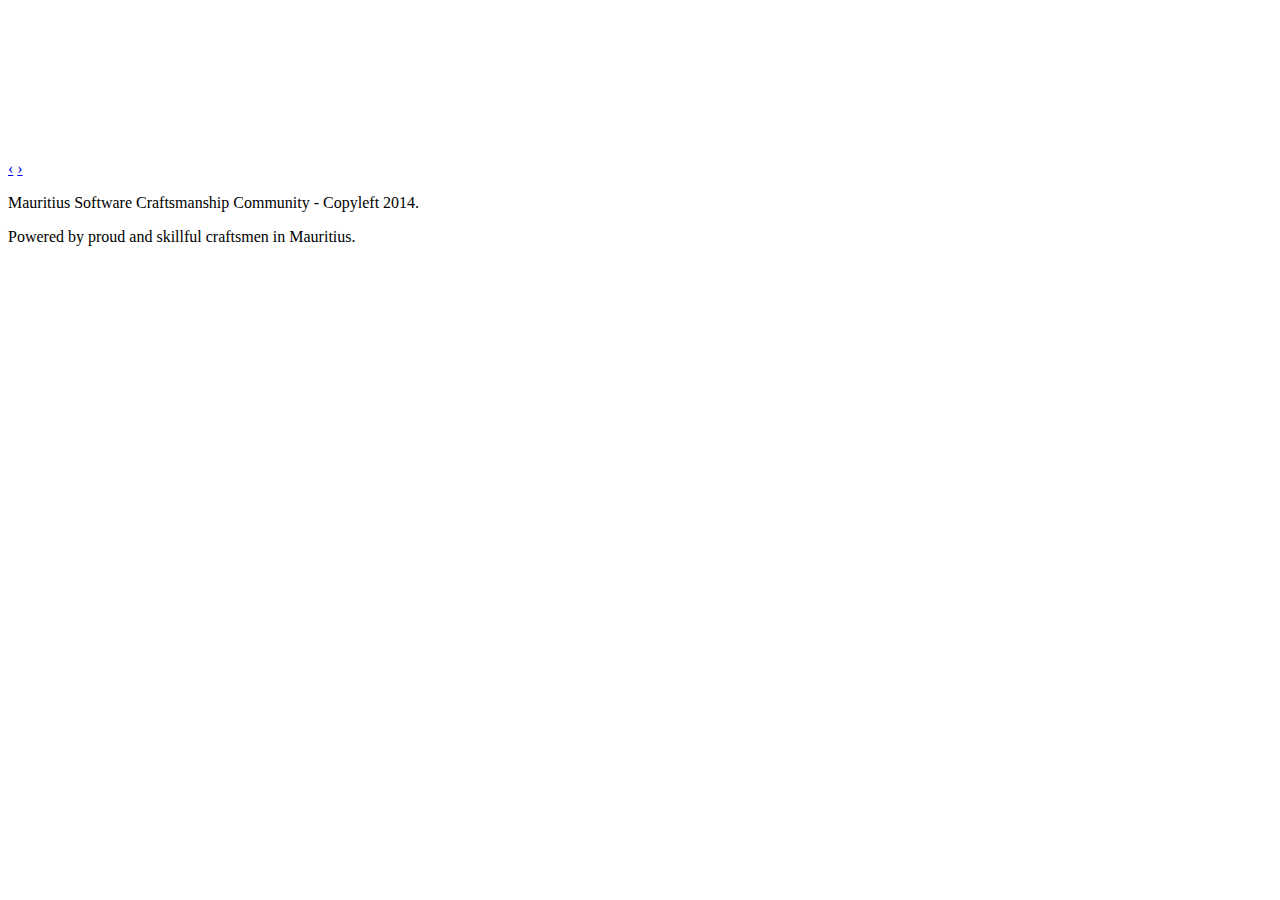
==== index.html @ ded18ec4 "Added Pinned Site for Windows" ====
﻿<!doctype html>
<!-- paulirish.com/2008/conditional-stylesheets-vs-css-hacks-answer-neither/ -->
<!--[if lt IE 7]> <html class="no-js lt-ie9 lt-ie8 lt-ie7" lang="en"> <![endif]-->
<!--[if IE 7]>    <html class="no-js lt-ie9 lt-ie8" lang="en"> <![endif]-->
<!--[if IE 8]>    <html class="no-js lt-ie9" lang="en"> <![endif]-->
<!-- Consider adding a manifest.appcache: h5bp.com/d/Offline -->
<!--[if gt IE 8]><!--> <html class="no-js" lang="en"> <!--<![endif]-->
<head>
  <link rel="dns-prefetch" href="//ajax.googleapis.com">

  <title>Global Azure Bootcamp 2015 - Mauritius</title>
  <meta name="description" content="Global Azure Bootcamp 2015 is a full-day event going to take place on the 25th of April 2015. The Mauritius Software Craftsmanship Community (MSCC) is going to organise the local chapter in this event in corporation with Microsoft Indian Ocean Islands and French Pacific and other companies in the IT sector of Mauritius.">

  <!-- Mobile viewport optimized: h5bp.com/viewport -->
  <meta name="viewport" content="width=device-width, initial-scale=1.0">

  <!-- Place favicon.ico and apple-touch-icon.png in the root directory: mathiasbynens.be/notes/touch-icons -->
	<link rel="shortcut icon" href="favicon.ico" type="image/x-icon" />
	<!-- Apple Touch Icons -->
	<link rel="apple-touch-icon" href="apple-touch-icon.png" />
	<link rel="apple-touch-icon" sizes="57x57" href="apple-touch-icon-57x57.png" />
	<link rel="apple-touch-icon" sizes="72x72" href="apple-touch-icon-72x72.png" />
	<link rel="apple-touch-icon" sizes="114x114" href="apple-touch-icon-114x114.png" />
	<link rel="apple-touch-icon" sizes="144x144" href="apple-touch-icon-144x144.png" />
	<link rel="apple-touch-icon" sizes="60x60" href="apple-touch-icon-60x60.png" />
	<link rel="apple-touch-icon" sizes="120x120" href="apple-touch-icon-120x120.png" />
	<link rel="apple-touch-icon" sizes="76x76" href="apple-touch-icon-76x76.png" />
	<link rel="apple-touch-icon" sizes="152x152" href="apple-touch-icon-152x152.png" />
	<!-- Windows 8 Tile Icons -->
	<meta name="msapplication-square70x70logo" content="smalltile.png" />
	<meta name="msapplication-square150x150logo" content="mediumtile.png" />
	<meta name="msapplication-wide310x150logo" content="widetile.png" />
	<meta name="msapplication-square310x310logo" content="largetile.png" />

    <!-- Pinned Site -->
    <meta name="application-name" content="Global Azure Bootcamp 2015 - Mauritius">
    <meta name="msapplication-tooltip" content="The Mauritius Software Craftsmanship Community (MSCC) is going to organise the local chapter of Global Azure Bootcamp 2015.">
    <meta name="msapplication-starturl" content="http://gwabmauritius.azurewebsites.net/?pinned=true">

  <link rel="stylesheet" href="css/normalize.min.css">
  <link rel="stylesheet" href="css/bootstrap.min.css">
  <link rel="stylesheet" href="css/style.css">

  <!-- More ideas for your <head> here: h5bp.com/d/head-Tips -->

  <!-- All JavaScript at the bottom, except this Modernizr build.
       Modernizr enables HTML5 elements & feature detects for optimal performance.
       Create your own custom Modernizr build: www.modernizr.com/download/ -->
  <script src="js/libs/modernizr-2.6.2-respond-1.1.0.min.js"></script>
</head>
<body>
  <!-- Prompt IE 6 users to install Chrome Frame. Remove this if you support IE 6.
       chromium.org/developers/how-tos/chrome-frame-getting-started -->
  <!--[if lt IE 7]><p class=chromeframe>Your browser is <em>ancient!</em> <a href="http://browsehappy.com/">Upgrade to a different browser</a> or <a href="http://www.google.com/chromeframe/?redirect=true">install Google Chrome Frame</a> to experience this site.</p><![endif]-->
  <header>

  </header>
  <div role="main">

    <!-- Carousel
    ================================================== -->
    <div id="myCarousel" class="carousel slide">
      <div class="carousel-inner">
        <div class="item active">
          <img src="img/slider/1.png" alt="">
          <div class="container">
            <div class="carousel-caption">
             <p class="lead" id="sliderfirst"></p>
            </div>
          </div>
        </div>
        <div class="item">
          <img src="img/slider/2.png" alt="">
          <div class="container">
            <div class="carousel-caption">
              <h1></h1>
              <p class="lead"></p>

            </div>
          </div>
        </div>
        <div class="item">
          <img src="img/slider/3.png" alt="">
          <div class="container">
            <div class="carousel-caption">
              <h1></h1>
              <p class="lead"></p>
            </div>
          </div>
        </div>
          <div class="item">
              <img src="img/slider/4.png" alt="">
              <div class="container">
                  <div class="carousel-caption">
                      <h1></h1>
                      <p class="lead"></p>
                  </div>
              </div>
          </div>
      </div>
      <a class="left carousel-control" href="#myCarousel" data-slide="prev">&lsaquo;</a>
      <a class="right carousel-control" href="#myCarousel" data-slide="next">&rsaquo;</a>
    </div><!-- /.carousel -->

  </div>
  <footer id="footer">
	<div class="pad">
	  <div id="copyright">
		<p>Mauritius Software Craftsmanship Community - Copyleft 2014.</p>
	  </div><!--/#copyright-->
	  <div id="credit">
		<p>Powered by proud and skillful craftsmen in Mauritius.</p>
	  </div><!--/#credit-->
	</div>
  </footer>


  <!-- JavaScript at the bottom for fast page loading -->

  <!-- Grab Google CDN's jQuery, with a protocol relative URL; fall back to local if offline -->
  <script src="//ajax.googleapis.com/ajax/libs/jquery/1.11.1/jquery.min.js"></script>
  <script>window.jQuery || document.write('<script src="js/libs/jquery-1.11.1.min.js"><\/script>')</script>

  <script src="//maxcdn.bootstrapcdn.com/bootstrap/3.3.1/js/bootstrap.min.js"></script>
  <!-- <script>window.bootstrap || document.write('<script src="js/libs/bootstrap-3.3.1.min.js"><\/script>')</script> -->
  
  <!-- scripts concatenated and minified via build script -->
  <script src="js/plugins.js"></script>
  <!-- for future user-defined usage: <script src="js/script.js"></script> -->
  <!-- end scripts -->

  <script>
    !function ($) {
	  $(function(){
	    $('#myCarousel').carousel()
	  })
    }(window.jQuery)
  </script>

  <!-- Asynchronous Google Universal Analytics snippet. Change UA-XXXXX-X to be your site's ID.
       mathiasbynens.be/notes/async-analytics-snippet -->
  <script>
	  (function(i,s,o,g,r,a,m){i['GoogleAnalyticsObject']=r;i[r]=i[r]||function(){
	  (i[r].q=i[r].q||[]).push(arguments)},i[r].l=1*new Date();a=s.createElement(o),
	  m=s.getElementsByTagName(o)[0];a.async=1;a.src=g;m.parentNode.insertBefore(a,m)
	  })(window,document,'script','//www.google-analytics.com/analytics.js','ga');

	  ga('create', 'UA-12103827-6', 'auto');
	  ga('send', 'pageview');
  </script>
</body>
</html>
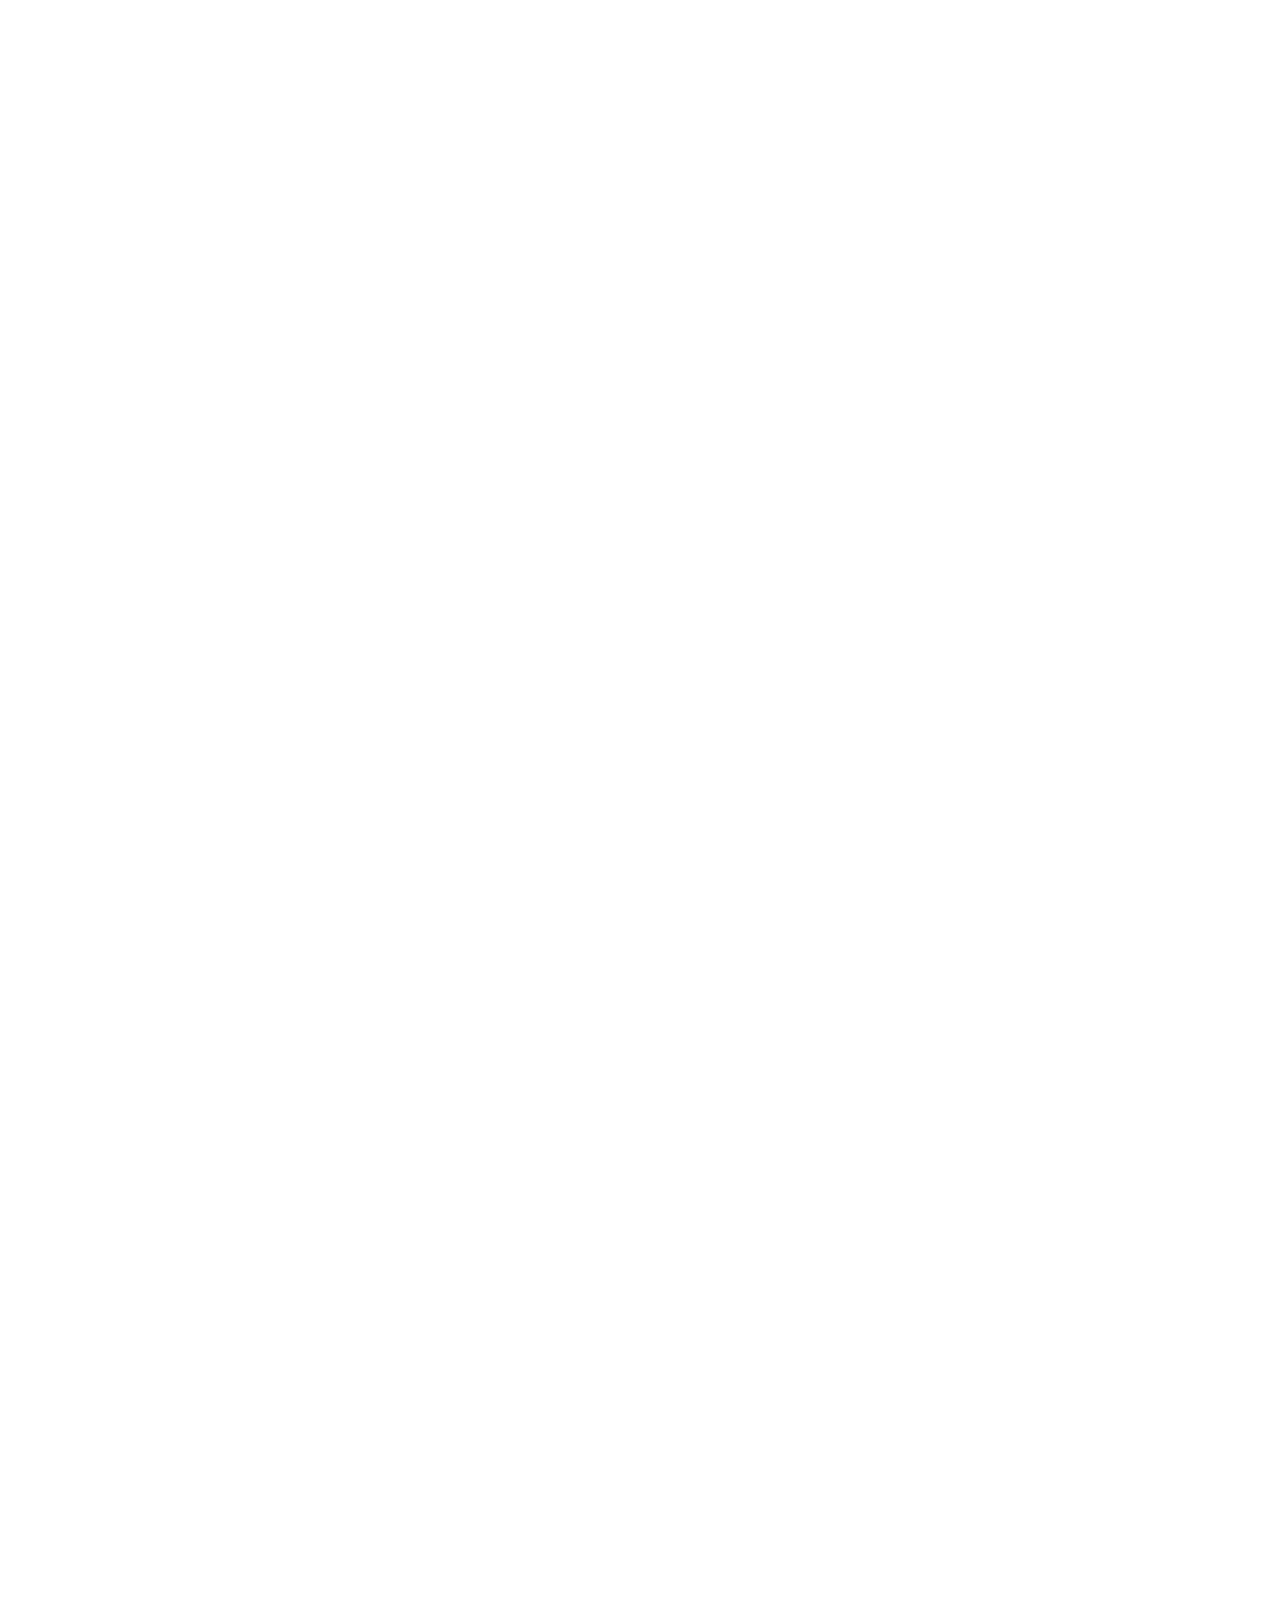
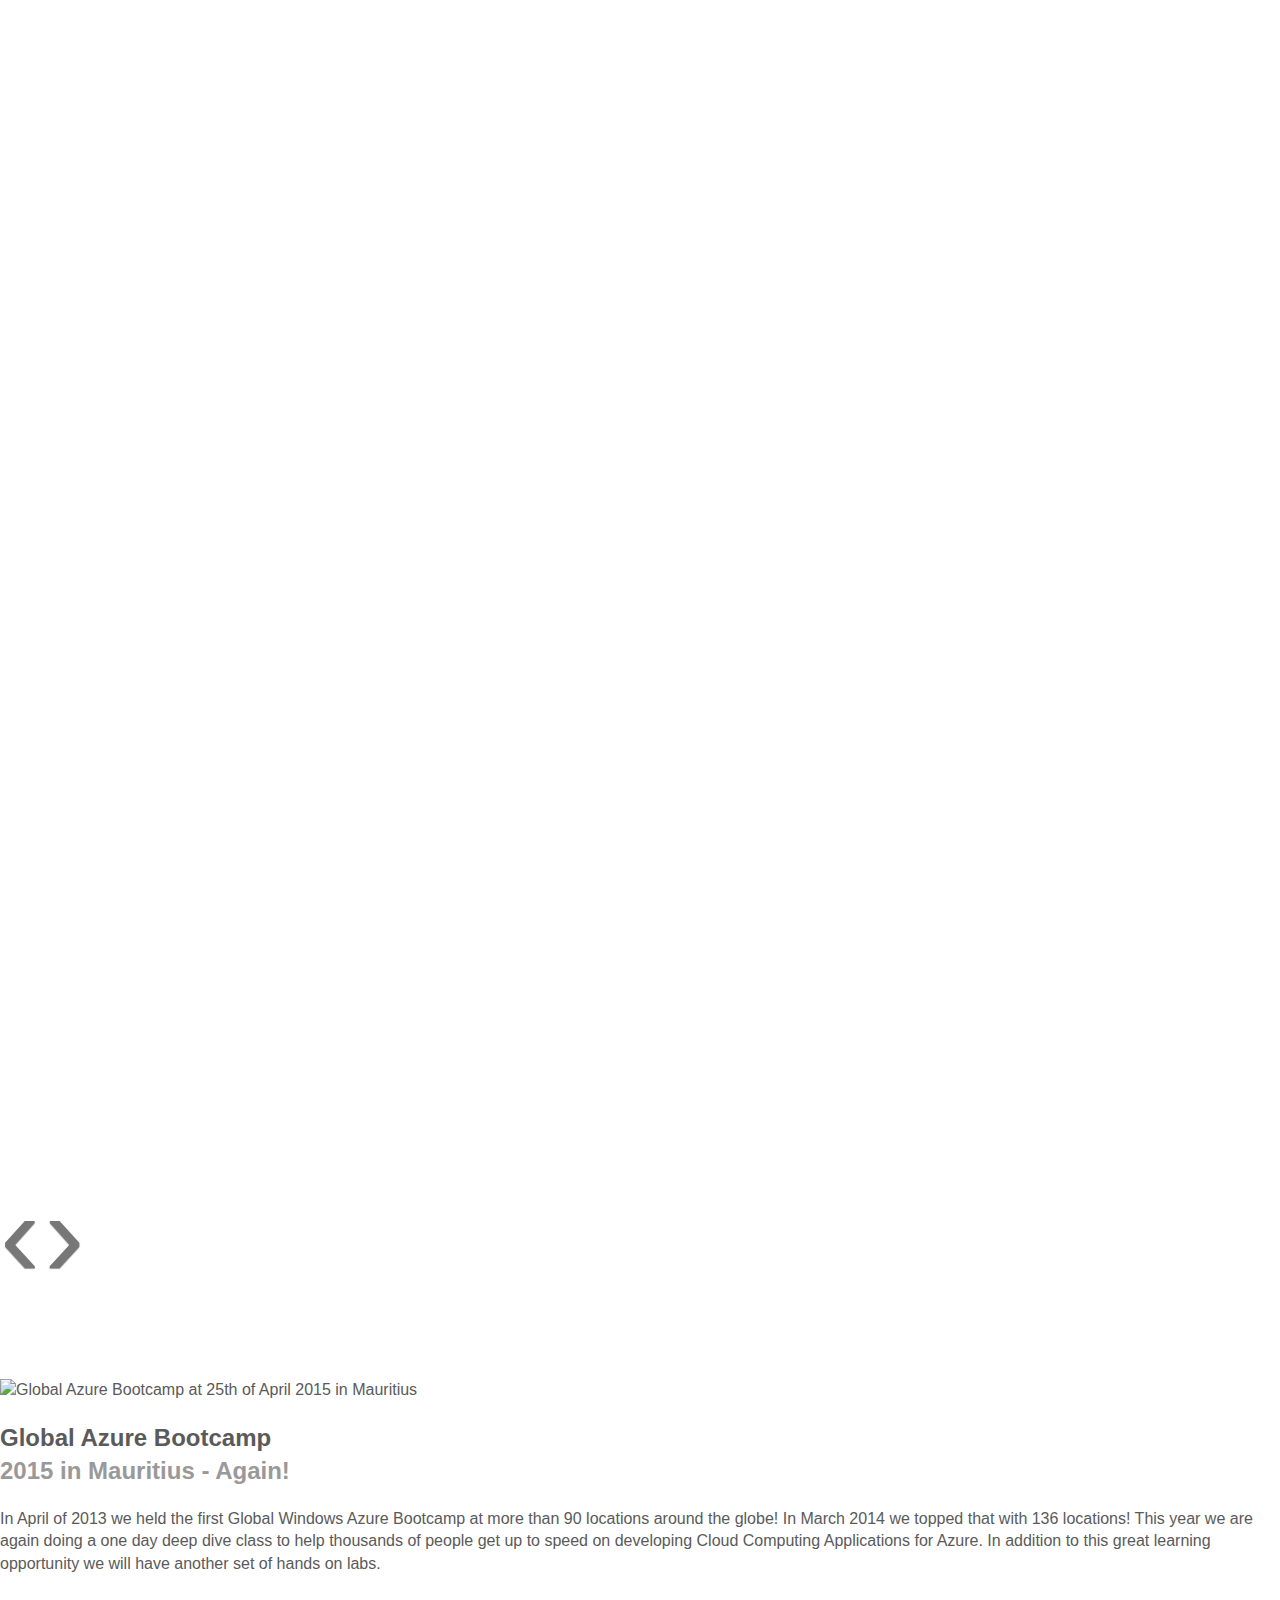
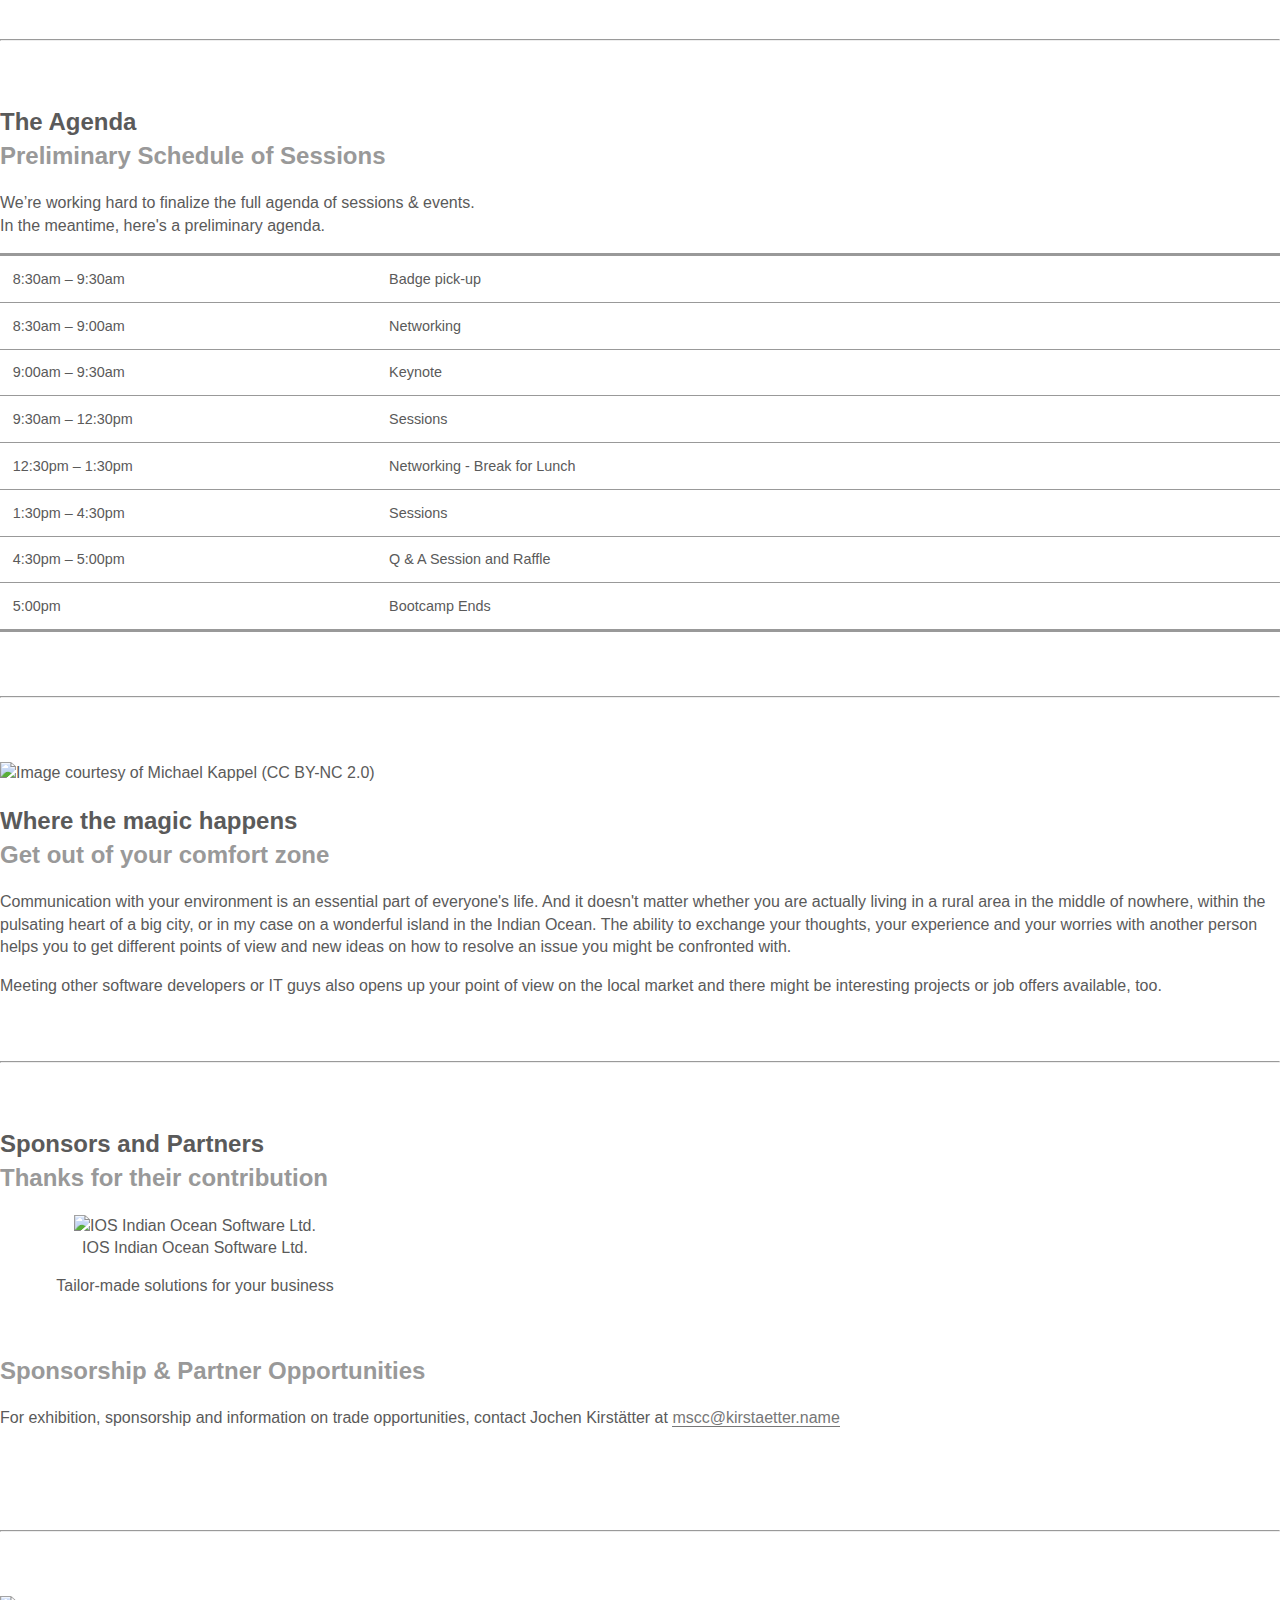
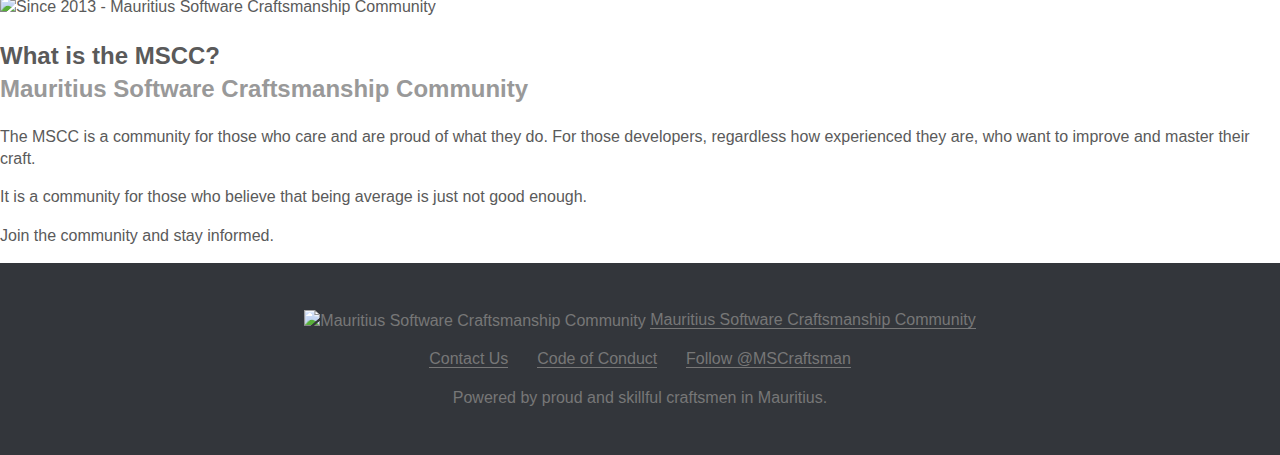
==== commit dcccc8a6: "updated schedule slightly and improved readme" ====
--- a/index.html
+++ b/index.html
@@ -1,152 +1,330 @@
-﻿<!doctype html>
+﻿<!DOCTYPE html>
 <!-- paulirish.com/2008/conditional-stylesheets-vs-css-hacks-answer-neither/ -->
 <!--[if lt IE 7]> <html class="no-js lt-ie9 lt-ie8 lt-ie7" lang="en"> <![endif]-->
 <!--[if IE 7]>    <html class="no-js lt-ie9 lt-ie8" lang="en"> <![endif]-->
 <!--[if IE 8]>    <html class="no-js lt-ie9" lang="en"> <![endif]-->
 <!-- Consider adding a manifest.appcache: h5bp.com/d/Offline -->
-<!--[if gt IE 8]><!--> <html class="no-js" lang="en"> <!--<![endif]-->
+<!--[if gt IE 8]><!-->
+<html class="no-js" lang="en">
+<!--<![endif]-->
 <head>
-  <link rel="dns-prefetch" href="//ajax.googleapis.com">
-
-  <title>Global Azure Bootcamp 2015 - Mauritius</title>
-  <meta name="description" content="Global Azure Bootcamp 2015 is a full-day event going to take place on the 25th of April 2015. The Mauritius Software Craftsmanship Community (MSCC) is going to organise the local chapter in this event in corporation with Microsoft Indian Ocean Islands and French Pacific and other companies in the IT sector of Mauritius.">
-
-  <!-- Mobile viewport optimized: h5bp.com/viewport -->
-  <meta name="viewport" content="width=device-width, initial-scale=1.0">
-
-  <!-- Place favicon.ico and apple-touch-icon.png in the root directory: mathiasbynens.be/notes/touch-icons -->
-	<link rel="shortcut icon" href="favicon.ico" type="image/x-icon" />
-	<!-- Apple Touch Icons -->
-	<link rel="apple-touch-icon" href="apple-touch-icon.png" />
-	<link rel="apple-touch-icon" sizes="57x57" href="apple-touch-icon-57x57.png" />
-	<link rel="apple-touch-icon" sizes="72x72" href="apple-touch-icon-72x72.png" />
-	<link rel="apple-touch-icon" sizes="114x114" href="apple-touch-icon-114x114.png" />
-	<link rel="apple-touch-icon" sizes="144x144" href="apple-touch-icon-144x144.png" />
-	<link rel="apple-touch-icon" sizes="60x60" href="apple-touch-icon-60x60.png" />
-	<link rel="apple-touch-icon" sizes="120x120" href="apple-touch-icon-120x120.png" />
-	<link rel="apple-touch-icon" sizes="76x76" href="apple-touch-icon-76x76.png" />
-	<link rel="apple-touch-icon" sizes="152x152" href="apple-touch-icon-152x152.png" />
-	<!-- Windows 8 Tile Icons -->
-	<meta name="msapplication-square70x70logo" content="smalltile.png" />
-	<meta name="msapplication-square150x150logo" content="mediumtile.png" />
-	<meta name="msapplication-wide310x150logo" content="widetile.png" />
-	<meta name="msapplication-square310x310logo" content="largetile.png" />
-
+    <link rel="dns-prefetch" href="//ajax.googleapis.com">
+    <!-- Mobile viewport optimized: h5bp.com/viewport -->
+    <meta name="viewport" content="width=device-width, initial-scale=1.0">
+
+    <title>Global Azure Bootcamp 2015 - Mauritius</title>
+    <meta name="description" content="Global Azure Bootcamp 2015 is a full-day event going to take place on the 25th of April 2015. The Mauritius Software Craftsmanship Community (MSCC) is going to organise the local chapter in this event in corporation with Microsoft Indian Ocean Islands and French Pacific and other companies in the IT sector of Mauritius.">
+
+    <!-- Place favicon.ico and mscc-touch-icon.png in the root directory: mathiasbynens.be/notes/touch-icons -->
+    <link rel="shortcut icon" href="favicon.ico" type="image/x-icon" />
+
+    <!-- Chrome Touch Icons -->
+    <meta name="mobile-web-app-capable" content="yes">
+    <link rel="icon" sizes="192x192" href="mscc-touch-icon-192x192.png">
+    <link rel="manifest" href="manifest.json">
+
+    <!-- Apple Touch Icons -->
+    <meta name="apple-mobile-web-app-capable" content="yes">
+    <meta name="apple-mobile-web-app-status-bar-style" content="black-translucent">
+    <meta name="apple-mobile-web-app-title" content="Global Azure Bootcamp 2015 - Mauritius">
+    <link rel="mscc-touch-icon" href="mscc-touch-icon.png" />
+    <link rel="mscc-touch-icon-precomposed" href="mscc-touch-icon-precomposed.png" />
+    <link rel="mscc-touch-icon" sizes="57x57" href="mscc-touch-icon-57x57.png" />
+    <link rel="mscc-touch-icon" sizes="72x72" href="mscc-touch-icon-72x72.png" />
+    <link rel="mscc-touch-icon" sizes="114x114" href="mscc-touch-icon-114x114.png" />
+    <link rel="mscc-touch-icon" sizes="144x144" href="mscc-touch-icon-144x144.png" />
+    <link rel="mscc-touch-icon" sizes="60x60" href="mscc-touch-icon-60x60.png" />
+    <link rel="mscc-touch-icon" sizes="120x120" href="mscc-touch-icon-120x120.png" />
+    <link rel="mscc-touch-icon" sizes="76x76" href="mscc-touch-icon-76x76.png" />
+    <link rel="mscc-touch-icon" sizes="152x152" href="mscc-touch-icon-152x152.png" />
+
+    <!-- Windows 8 Tile Icons -->
+    <meta name="msapplication-square70x70logo" content="mscc-ms-smalltile.png" />
+    <meta name="msapplication-square150x150logo" content="mscc-ms-mediumtile.png" />
+    <meta name="msapplication-wide310x150logo" content="mscc-ms-widetile.png" />
+    <meta name="msapplication-square310x310logo" content="mscc-ms-largetile.png" />
     <!-- Pinned Site -->
     <meta name="application-name" content="Global Azure Bootcamp 2015 - Mauritius">
     <meta name="msapplication-tooltip" content="The Mauritius Software Craftsmanship Community (MSCC) is going to organise the local chapter of Global Azure Bootcamp 2015.">
     <meta name="msapplication-starturl" content="http://gwabmauritius.azurewebsites.net/?pinned=true">
 
-  <link rel="stylesheet" href="css/normalize.min.css">
-  <link rel="stylesheet" href="css/bootstrap.min.css">
-  <link rel="stylesheet" href="css/style.css">
-
-  <!-- More ideas for your <head> here: h5bp.com/d/head-Tips -->
-
-  <!-- All JavaScript at the bottom, except this Modernizr build.
-       Modernizr enables HTML5 elements & feature detects for optimal performance.
-       Create your own custom Modernizr build: www.modernizr.com/download/ -->
-  <script src="js/libs/modernizr-2.6.2-respond-1.1.0.min.js"></script>
+    <link rel="stylesheet" href="css/normalize.min.css">
+    <link rel="stylesheet" href="css/bootstrap.min.css">
+    <link rel="stylesheet" href="css/style.css">
+
+    <!-- More ideas for your <head> here: h5bp.com/d/head-Tips -->
+    <!-- All JavaScript at the bottom, except this Modernizr build.
+         Modernizr enables HTML5 elements & feature detects for optimal performance.
+         Create your own custom Modernizr build: www.modernizr.com/download/ -->
+    <script src="js/libs/modernizr-2.6.2-respond-1.1.0.min.js"></script>
 </head>
 <body>
-  <!-- Prompt IE 6 users to install Chrome Frame. Remove this if you support IE 6.
-       chromium.org/developers/how-tos/chrome-frame-getting-started -->
-  <!--[if lt IE 7]><p class=chromeframe>Your browser is <em>ancient!</em> <a href="http://browsehappy.com/">Upgrade to a different browser</a> or <a href="http://www.google.com/chromeframe/?redirect=true">install Google Chrome Frame</a> to experience this site.</p><![endif]-->
-  <header>
-
-  </header>
-  <div role="main">
-
-    <!-- Carousel
-    ================================================== -->
-    <div id="myCarousel" class="carousel slide">
-      <div class="carousel-inner">
-        <div class="item active">
-          <img src="img/slider/1.png" alt="">
-          <div class="container">
-            <div class="carousel-caption">
-             <p class="lead" id="sliderfirst"></p>
-            </div>
-          </div>
+    <!-- Prompt IE 6 users to install Chrome Frame. Remove this if you support IE 6.
+         chromium.org/developers/how-tos/chrome-frame-getting-started -->
+    <!--[if lt IE 7]><p class=chromeframe>Your browser is <em>ancient!</em> <a href="http://browsehappy.com/">Upgrade to a different browser</a> or <a href="http://www.google.com/chromeframe/?redirect=true">install Google Chrome Frame</a> to experience this site.</p><![endif]-->
+    <header></header>
+    <div role="main">
+
+        <!-- Carousel
+        ================================================== -->
+        <div id="myCarousel" class="carousel slide">
+            <div class="carousel-inner">
+                <div class="item active">
+                    <img src="img/slider/1.png" alt="">
+                    <div class="container">
+                        <div class="carousel-caption">
+                            <p class="lead" id="sliderfirst"></p>
+                        </div>
+                    </div>
+                </div>
+                <div class="item">
+                    <img src="img/slider/2.png" alt="">
+                    <div class="container">
+                        <div class="carousel-caption">
+                            <h1></h1>
+                            <p class="lead"></p>
+
+                        </div>
+                    </div>
+                </div>
+                <div class="item">
+                    <img src="img/slider/3.png" alt="">
+                    <div class="container">
+                        <div class="carousel-caption">
+                            <h1></h1>
+                            <p class="lead"></p>
+                        </div>
+                    </div>
+                </div>
+                <div class="item">
+                    <img src="img/slider/4.png" alt="">
+                    <div class="container">
+                        <div class="carousel-caption">
+                            <h1></h1>
+                            <p class="lead"></p>
+                        </div>
+                    </div>
+                </div>
+            </div>
+            <a class="left carousel-control" href="#myCarousel" data-slide="prev">&lsaquo;</a>
+            <a class="right carousel-control" href="#myCarousel" data-slide="next">&rsaquo;</a>
+        </div><!-- /.carousel -->
+
+        <div class="container">
+            <div class="featurette" id="gab2015">
+                <img class="featurette-image pull-right" src="img/gab2015.png" alt="Global Azure Bootcamp at 25th of April 2015 in Mauritius" title="Global Azure Bootcamp at 25th of April 2015 in Mauritius">
+                <h2 class="featurette-heading">Global Azure Bootcamp<br /><span class="muted">2015 in Mauritius - Again!</span></h2>
+                <p class="lead">
+                    In April of 2013 we held the first Global Windows Azure Bootcamp at more than 90 locations around the globe! In March 2014 we topped that with 136 locations! This year we are again doing a one day deep dive class to help thousands of people get up to speed on developing Cloud Computing Applications for Azure. In addition to this great learning opportunity we will have another set of hands on labs.
+                </p>
+            </div>
+
+            <hr class="featurette-divider" id="agenda">
+            <div class="featurette">
+                <h2 class="featurette-heading">The Agenda<br /><span class="muted">Preliminary Schedule of Sessions</span></h2>
+                <p class="lead">
+                    We’re working hard to finalize the full agenda of sessions & events.<br />
+                    In the meantime, here's a preliminary agenda.
+                </p>
+                <ol id="day-gab" class="list">
+                    <li class="list-item list-item-agenda">
+                        <time class="time-slot">8:30am – 9:30am</time>
+                        <h3 class="time-info time-info-full">Badge pick-up</h3>
+                    </li>
+                    <li class="list-item list-item-agenda">
+                        <time class="time-slot">8:30am – 9:00am</time>
+                        <h3 class="time-info time-info">Networking</h3>
+                    </li>
+                    <li class="list-item list-item-agenda">
+                        <time class="time-slot">9:00am – 9:30am</time>
+                        <h3 class="time-info time-info-full">Keynote</h3>
+                    </li>
+                    <li class="list-item list-item-agenda">
+                        <time class="time-slot">9:30am – 12:30pm</time>
+                        <h3 class="time-info time-info-full">Sessions</h3>
+                    </li>
+                    <li class="list-item list-item-agenda">
+                        <time class="time-slot">12:30pm – 1:30pm</time>
+                        <h3 class="time-info time-info-full">Networking - Break for Lunch</h3>
+                    </li>
+                    <li class="list-item list-item-agenda">
+                        <time class="time-slot">1:30pm – 4:30pm</time>
+                        <h3 class="time-info time-info-full">Sessions</h3>
+                    </li>
+                    <li class="list-item list-item-agenda">
+                        <time class="time-slot">4:30pm – 5:00pm</time>
+                        <h3 class="time-info time-info-full">Q &amp; A Session and Raffle</h3>
+                    </li>
+                    <li class="list-item list-item-agenda">
+                        <time class="time-slot">5:00pm</time>
+                        <h3 class="time-info time-info-full">Bootcamp Ends</h3>
+                    </li>
+                </ol>
+
+            </div>
+
+            <hr class="featurette-divider" id="community">
+            <div class="featurette">
+                <img class="featurette-image pull-left img-circle fixed2" src="img/community.jpg" alt="Image courtesy of Michael Kappel (CC BY-NC 2.0)" title="A bootcamp or developers conference provides good networking opportunities.">
+                <h2 class="featurette-heading">Where the magic happens<br /><span class="muted">Get out of your comfort zone</span></h2>
+                <p class="lead">
+                    Communication with your environment is an essential part of everyone's life. And it doesn't matter whether you are actually living in a rural area in the middle of nowhere, within the pulsating heart of a big city, or in my case on a wonderful island in the Indian Ocean. The ability to exchange your thoughts, your experience and your worries with another person helps you to get different points of view and new ideas on how to resolve an issue you might be confronted with.
+                </p>
+                <p class="lead">
+                    Meeting other software developers or IT guys also opens up your point of view on the local market and there might be interesting projects or job offers available, too.
+                </p>
+            </div>
+
+            <hr class="featurette-divider" id="sponsors">
+            <div class="featurette">
+                <h2 class="featurette-heading">Sponsors and Partners<br /><span class="muted">Thanks for their contribution</span></h2>
+                <ul class="thumbnails">
+                    <li class="span4">
+                        <div class="thumbnail">
+                            <img src="img/sponsors/IOS-IndianOceanSoftwareLtd.jpg" alt="IOS Indian Ocean Software Ltd.">
+                            <h3>IOS Indian Ocean Software Ltd.</h3>
+                            <p>Tailor-made solutions for your business</p>
+                        </div>
+                    </li>
+
+                    <!--<li class="span4">
+                        <div class="thumbnail">
+                            <img src="img/sponsors/Microsoft.jpg" alt="">
+                            <h3>Microsoft</h3>
+                            <p></p>
+                        </div>
+                    </li>
+
+                    <li class="span4">
+                        <div class="thumbnail">
+                            <img src="img/sponsors/Ceridian.jpg" alt="">
+                            <h3>Ceridian</h3>
+                            <p></p>
+                        </div>
+                    </li>
+
+                    <li class="span4">
+                        <div class="thumbnail">
+                            <img src="img/sponsors/Emtel.jpg" alt="">
+                            <h3>Emtel</h3>
+                            <p>You. First.</p>
+                        </div>
+                    </li>
+
+                    <li class="span4">
+                        <div class="thumbnail">
+                            <img src="img/sponsors/Tylers.jpg" alt="">
+                            <h3>Tylers</h3>
+                            <p></p>
+                        </div>
+                    </li>
+
+                    <li class="span4">
+                        <div class="thumbnail">
+                            <img src="img/sponsors/blank.jpg" alt="">
+                            <h3>Sponsor #6</h3>
+                            <p>Sponsor's slogan</p>
+                        </div>
+                    </li>-->
+                </ul>
+                <ul class="thumbnails">
+                    <li>
+                        <h2 class="featurette-heading muted">Sponsorship &amp; Partner Opportunities</h2>
+                        <p class="lead">For exhibition, sponsorship and information on trade opportunities, contact Jochen Kirst&auml;tter at <a rel="me" href="" class="email obfuscated" data-email="mscc kirstaetter name"></a></p>
+                    </li>
+                </ul>
+            </div>
+
+            <hr class="featurette-divider" id="mscc">
+            <div class="featurette">
+                <img class="featurette-image pull-right img-circle fixed2" src="img/mscc2013.png" alt="Since 2013 - Mauritius Software Craftsmanship Community" title="Mauritius Software Craftsmanship Community is the largest IT community in Mauritius.">
+                <h2 class="featurette-heading">What is the MSCC?<br /><span class="muted">Mauritius Software Craftsmanship Community</span></h2>
+                <p class="lead">
+                    The MSCC is a community for those who care and are proud of what they do. For those developers, regardless how experienced they are, who want to improve and master their craft.
+                </p>
+                <p class="lead">
+                    It is a community for those who believe that being average is just not good enough.
+                </p>
+                <p class="lead">Join the community and stay informed.</p>
+            </div>
         </div>
-        <div class="item">
-          <img src="img/slider/2.png" alt="">
-          <div class="container">
-            <div class="carousel-caption">
-              <h1></h1>
-              <p class="lead"></p>
-
-            </div>
-          </div>
+    </div>
+
+    <footer id="footer">
+        <div class="pad">
+            <div id="copyright">
+                <p>
+                    <img src="img/mscc-footer.png" alt="Mauritius Software Craftsmanship Community" height="36" width="36" />
+                    <a href="http://www.meetup.com/MauritiusSoftwareCraftsmanshipCommunity/" target="_blank">Mauritius Software Craftsmanship Community</a>
+                </p>
+            </div><!--/#copyright-->
+            <div id="nav-bottom">
+                <ul>
+                    <li><a href="" class="email obfuscated" data-email="mscc kirstaetter name">Contact Us</a></li>
+                    <li><a href="http://www.meetup.com/MauritiusSoftwareCraftsmanshipCommunity/pages/Code_of_Conduct" target="_blank">Code of Conduct</a></li>
+                    <li><a href="https://twitter.com/MSCraftsman" target="_blank">Follow @MSCraftsman</a></li>
+                </ul>
+            </div>
+            <div id="credit">
+                <p>Powered by proud and skillful craftsmen in Mauritius.</p>
+            </div><!--/#credit-->
         </div>
-        <div class="item">
-          <img src="img/slider/3.png" alt="">
-          <div class="container">
-            <div class="carousel-caption">
-              <h1></h1>
-              <p class="lead"></p>
-            </div>
-          </div>
-        </div>
-          <div class="item">
-              <img src="img/slider/4.png" alt="">
-              <div class="container">
-                  <div class="carousel-caption">
-                      <h1></h1>
-                      <p class="lead"></p>
-                  </div>
-              </div>
-          </div>
-      </div>
-      <a class="left carousel-control" href="#myCarousel" data-slide="prev">&lsaquo;</a>
-      <a class="right carousel-control" href="#myCarousel" data-slide="next">&rsaquo;</a>
-    </div><!-- /.carousel -->
-
-  </div>
-  <footer id="footer">
-	<div class="pad">
-	  <div id="copyright">
-		<p>Mauritius Software Craftsmanship Community - Copyleft 2014.</p>
-	  </div><!--/#copyright-->
-	  <div id="credit">
-		<p>Powered by proud and skillful craftsmen in Mauritius.</p>
-	  </div><!--/#credit-->
-	</div>
-  </footer>
-
-
-  <!-- JavaScript at the bottom for fast page loading -->
-
-  <!-- Grab Google CDN's jQuery, with a protocol relative URL; fall back to local if offline -->
-  <script src="//ajax.googleapis.com/ajax/libs/jquery/1.11.1/jquery.min.js"></script>
-  <script>window.jQuery || document.write('<script src="js/libs/jquery-1.11.1.min.js"><\/script>')</script>
-
-  <script src="//maxcdn.bootstrapcdn.com/bootstrap/3.3.1/js/bootstrap.min.js"></script>
-  <!-- <script>window.bootstrap || document.write('<script src="js/libs/bootstrap-3.3.1.min.js"><\/script>')</script> -->
-  
-  <!-- scripts concatenated and minified via build script -->
-  <script src="js/plugins.js"></script>
-  <!-- for future user-defined usage: <script src="js/script.js"></script> -->
-  <!-- end scripts -->
-
-  <script>
-    !function ($) {
-	  $(function(){
-	    $('#myCarousel').carousel()
-	  })
-    }(window.jQuery)
-  </script>
-
-  <!-- Asynchronous Google Universal Analytics snippet. Change UA-XXXXX-X to be your site's ID.
-       mathiasbynens.be/notes/async-analytics-snippet -->
-  <script>
-	  (function(i,s,o,g,r,a,m){i['GoogleAnalyticsObject']=r;i[r]=i[r]||function(){
-	  (i[r].q=i[r].q||[]).push(arguments)},i[r].l=1*new Date();a=s.createElement(o),
-	  m=s.getElementsByTagName(o)[0];a.async=1;a.src=g;m.parentNode.insertBefore(a,m)
-	  })(window,document,'script','//www.google-analytics.com/analytics.js','ga');
-
-	  ga('create', 'UA-12103827-6', 'auto');
-	  ga('send', 'pageview');
-  </script>
+    </footer>
+
+    <script>
+        // Show any email address(es)
+        (function () {
+            var emailNodes = document.querySelectorAll('.email.obfuscated');
+            if (emailNodes) {
+                for (var i = 0; i < emailNodes.length; i++) {
+                    var emailNode = emailNodes[i];
+                    if (emailNode && emailNode.dataset) {
+                        var obfuscated = emailNode.dataset.email
+                            .replace(/ /, "@")
+                            .replace(/ /, ".");
+                        emailNode.setAttribute('href', 'mailto:' + obfuscated);
+                        if (!emailNode.textContent) {
+                            emailNode.textContent = obfuscated;
+                        }
+                        console.log(obfuscated);
+                    }
+                }
+            }
+        })();
+    </script>
+
+    <!-- JavaScript at the bottom for fast page loading -->
+    <!-- Grab Google CDN's jQuery, with a protocol relative URL; fall back to local if offline -->
+    <script src="//ajax.googleapis.com/ajax/libs/jquery/1.11.1/jquery.min.js"></script>
+    <script>window.jQuery || document.write('<script src="js/libs/jquery-1.11.1.min.js"><\/script>')</script>
+
+    <script src="//maxcdn.bootstrapcdn.com/bootstrap/3.3.1/js/bootstrap.min.js"></script>
+    <!-- <script>window.bootstrap || document.write('<script src="js/libs/bootstrap-3.3.1.min.js"><\/script>')</script> -->
+    <!-- scripts concatenated and minified via build script -->
+    <script src="js/plugins.js"></script>
+    <!-- for future user-defined usage: <script src="js/script.js"></script> -->
+    <!-- end scripts -->
+
+    <script>
+        !function ($) {
+            $(function () {
+                $('#myCarousel').carousel()
+            })
+        }(window.jQuery)
+    </script>
+
+    <!-- Asynchronous Google Universal Analytics snippet. Change UA-XXXXX-X to be your site's ID.
+         mathiasbynens.be/notes/async-analytics-snippet -->
+    <script>
+        (function (i, s, o, g, r, a, m) {
+            i['GoogleAnalyticsObject'] = r; i[r] = i[r] || function () {
+                (i[r].q = i[r].q || []).push(arguments)
+            }, i[r].l = 1 * new Date(); a = s.createElement(o),
+            m = s.getElementsByTagName(o)[0]; a.async = 1; a.src = g; m.parentNode.insertBefore(a, m)
+        })(window, document, 'script', '//www.google-analytics.com/analytics.js', 'ga');
+
+        ga('create', 'UA-12103827-6', 'auto');
+        ga('send', 'pageview');
+    </script>
 </body>
 </html>--- a/css/style.css
+++ b/css/style.css
@@ -0,0 +1,846 @@
+/*
+ * HTML5 Boilerplate
+ *
+ * What follows is the result of much research on cross-browser styling.
+ * Credit left inline and big thanks to Nicolas Gallagher, Jonathan Neal,
+ * Kroc Camen, and the H5BP dev community and team.
+ *
+ * Detailed information about this CSS: h5bp.com/css
+ *
+ * ==|== normalize ==========================================================
+ */
+
+
+/* =============================================================================
+   Base
+   ========================================================================== */
+
+/*
+ * 1. Correct text resizing oddly in IE6/7 when body font-size is set using em units
+ * 2. Prevent iOS text size adjust on device orientation change, without disabling user zoom: h5bp.com/g
+ */
+
+html {
+    font-size: 100%;
+    -webkit-text-size-adjust: 100%;
+    -ms-text-size-adjust: 100%;
+}
+
+html, button, input, select, textarea {
+    font-family: sans-serif;
+    color: #222;
+}
+
+body {
+    margin: 0;
+    font-size: 1em;
+    line-height: 1.4;
+}
+
+/*
+ * Remove text-shadow in selection highlight: h5bp.com/i
+ * These selection declarations have to be separate
+ * Also: hot pink! (or customize the background color to match your design)
+ */
+
+::-moz-selection {
+    background: #fe57a1;
+    color: #fff;
+    text-shadow: none;
+}
+
+::selection {
+    background: #fe57a1;
+    color: #fff;
+    text-shadow: none;
+}
+
+
+/* =============================================================================
+   Links
+   ========================================================================== */
+
+a {
+    color: #00e;
+}
+
+    a:visited {
+        color: #551a8b;
+    }
+
+    a:hover {
+        color: #06e;
+    }
+
+    a:focus {
+        outline: thin dotted;
+    }
+
+    /* Improve readability when focused and hovered in all browsers: h5bp.com/h */
+    a:hover, a:active {
+        outline: 0;
+    }
+
+
+/* =============================================================================
+   Typography
+   ========================================================================== */
+
+abbr[title] {
+    border-bottom: 1px dotted;
+}
+
+b, strong {
+    font-weight: bold;
+}
+
+blockquote {
+    margin: 1em 40px;
+}
+
+dfn {
+    font-style: italic;
+}
+
+hr {
+    margin: 4em 0;
+}
+
+ins {
+    background: #ff9;
+    color: #000;
+    text-decoration: none;
+}
+
+mark {
+    background: #ff0;
+    color: #000;
+    font-style: italic;
+    font-weight: bold;
+}
+
+/* Redeclare monospace font family: h5bp.com/j */
+pre, code, kbd, samp {
+    font-family: monospace, serif;
+    _font-family: 'courier new', monospace;
+    font-size: 1em;
+}
+
+/* Improve readability of pre-formatted text in all browsers */
+pre {
+    white-space: pre;
+    white-space: pre-wrap;
+    word-wrap: break-word;
+}
+
+q {
+    quotes: none;
+}
+
+    q:before, q:after {
+        content: "";
+        content: none;
+    }
+
+small {
+    font-size: 85%;
+}
+
+/* Position subscript and superscript content without affecting line-height: h5bp.com/k */
+sub, sup {
+    font-size: 75%;
+    line-height: 0;
+    position: relative;
+    vertical-align: baseline;
+}
+
+sup {
+    top: -0.5em;
+}
+
+sub {
+    bottom: -0.25em;
+}
+
+
+/* =============================================================================
+   Lists
+   ========================================================================== */
+
+ul, ol {
+    margin: 1em 0;
+    padding: 0 0 0 40px;
+}
+
+dd {
+    margin: 0 0 0 40px;
+}
+
+nav ul, nav ol {
+    list-style: none;
+    list-style-image: none;
+    margin: 0;
+    padding: 0;
+}
+
+
+/* =============================================================================
+   Embedded content
+   ========================================================================== */
+
+/*
+ * 1. Improve image quality when scaled in IE7: h5bp.com/d
+ * 2. Remove the gap between images and borders on image containers: h5bp.com/i/440
+ */
+
+img {
+    border: 0;
+    -ms-interpolation-mode: bicubic;
+    vertical-align: middle;
+}
+
+/*
+ * Correct overflow not hidden in IE9
+ */
+
+svg:not(:root) {
+    overflow: hidden;
+}
+
+
+/* =============================================================================
+   Figures
+   ========================================================================== */
+
+figure {
+    margin: 0;
+}
+
+
+/* =============================================================================
+   Forms
+   ========================================================================== */
+
+form {
+    margin: 0;
+}
+
+fieldset {
+    border: 0;
+    margin: 0;
+    padding: 0;
+}
+
+/* Indicate that 'label' will shift focus to the associated form element */
+label {
+    cursor: pointer;
+}
+
+/*
+ * 1. Correct color not inheriting in IE6/7/8/9
+ * 2. Correct alignment displayed oddly in IE6/7
+ */
+
+legend {
+    border: 0;
+    *margin-left: -7px;
+    padding: 0;
+    white-space: normal;
+}
+
+/*
+ * 1. Correct font-size not inheriting in all browsers
+ * 2. Remove margins in FF3/4 S5 Chrome
+ * 3. Define consistent vertical alignment display in all browsers
+ */
+
+button, input, select, textarea {
+    font-size: 100%;
+    margin: 0;
+    vertical-align: baseline;
+    *vertical-align: middle;
+}
+
+/*
+ * 1. Define line-height as normal to match FF3/4 (set using !important in the UA stylesheet)
+ */
+
+button, input {
+    line-height: normal;
+}
+
+    /*
+ * 1. Display hand cursor for clickable form elements
+ * 2. Allow styling of clickable form elements in iOS
+ * 3. Correct inner spacing displayed oddly in IE7 (doesn't effect IE6)
+ */
+
+    button, input[type="button"], input[type="reset"], input[type="submit"] {
+        cursor: pointer;
+        -webkit-appearance: button;
+        *overflow: visible;
+    }
+
+        /*
+ * Re-set default cursor for disabled elements
+ */
+
+        button[disabled], input[disabled] {
+            cursor: default;
+        }
+
+    /*
+ * Consistent box sizing and appearance
+ */
+
+    input[type="checkbox"], input[type="radio"] {
+        box-sizing: border-box;
+        padding: 0;
+        *width: 13px;
+        *height: 13px;
+    }
+
+    input[type="search"] {
+        -webkit-appearance: textfield;
+        -moz-box-sizing: content-box;
+        -webkit-box-sizing: content-box;
+        box-sizing: content-box;
+    }
+
+        input[type="search"]::-webkit-search-decoration, input[type="search"]::-webkit-search-cancel-button {
+            -webkit-appearance: none;
+        }
+
+    /*
+ * Remove inner padding and border in FF3/4: h5bp.com/l
+ */
+
+    button::-moz-focus-inner, input::-moz-focus-inner {
+        border: 0;
+        padding: 0;
+    }
+
+/*
+ * 1. Remove default vertical scrollbar in IE6/7/8/9
+ * 2. Allow only vertical resizing
+ */
+
+textarea {
+    overflow: auto;
+    vertical-align: top;
+    resize: vertical;
+}
+
+    /* Colors for form validity */
+    input:valid, textarea:valid {
+    }
+
+    input:invalid, textarea:invalid {
+        background-color: #f0dddd;
+    }
+
+
+/* =============================================================================
+   Tables
+   ========================================================================== */
+
+table {
+    border-collapse: collapse;
+    border-spacing: 0;
+}
+
+td {
+    vertical-align: top;
+}
+
+
+/* =============================================================================
+   Chrome Frame Prompt
+   ========================================================================== */
+
+.chromeframe {
+    margin: 0.2em 0;
+    background: #ccc;
+    color: black;
+    padding: 0.2em 0;
+}
+
+
+/* ==|== primary styles =====================================================
+   Author:
+   ========================================================================== */
+
+/* GLOBAL STYLES
+    -------------------------------------------------- */
+/* Padding below the footer and lighter body text */
+
+body {
+    /*padding-bottom: 40px;*/
+    color: #5a5a5a;
+}
+
+a {
+    -webkit-transition: all .3s ease;
+    -moz-transition: all .3s ease;
+    -o-transition: all .3s ease;
+    transition: all .3s ease;
+    border-bottom: 1px solid #777;
+    color: #777;
+    text-decoration: none;
+}
+
+    a:hover {
+        text-decoration: none;
+    }
+
+h3, ol, ul, li, time {
+    margin: 0;
+    padding: 0;
+    border: 0;
+    font-size: 100%;
+    font: inherit;
+    vertical-align: baseline;
+}
+
+ul, ol {
+    list-style: none;
+}
+
+.header .logo {
+    margin: 0 auto;
+    min-width: 30px;
+    width: 5%;
+    height: auto;
+}
+
+.header img {
+    display: block;
+    width: 100%;
+    line-height: 0;
+}
+
+.muted {
+    color: #999;
+}
+
+.thumbnails {
+    margin-left: -20px;
+    list-style: none;
+}
+
+    .thumbnails:before, .thumbnails:after {
+        display: table;
+        line-height: 0;
+        content: "";
+    }
+
+    .thumbnails:after {
+        clear: both;
+    }
+
+    .thumbnails > li {
+        float: left;
+        margin-bottom: 20px;
+        margin-left: 20px;
+    }
+
+.span4 {
+    text-align: center;
+    width: 30%;
+}
+
+.span6 {
+    width: 48%;
+}
+
+#nav-bottom ul {
+    list-style: none;
+}
+    /*#nav-bottom ul:before, #nav-bottom ul:after {
+    display: table;
+    line-height: 0;
+    content: "";
+}
+#nav-bottom ul:after {
+    clear: both;
+}*/
+    #nav-bottom ul > li {
+        display: inline;
+        padding: 0 1%;
+        line-height: 140%;
+    }
+
+.list-item:first-child {
+    border-top: 3px solid #999;
+}
+
+.list-item:last-child {
+    border-bottom: 3px solid #999;
+}
+
+.list-item-agenda {
+    position: relative;
+    overflow: hidden;
+    font-size: 90%;
+    line-height: 140%;
+}
+
+.list-item {
+    padding: 1%;
+    border-bottom: 1px solid #999;
+    text-align: left;
+}
+
+.list-item-agenda .time-slot {
+    position: relative;
+    display: block;
+    float: left;
+    margin-right: 2%;
+    width: 28%;
+}
+
+.list-item-agenda .time-info-full {
+    width: 70%;
+}
+
+.list-item-agenda .time-info {
+    position: relative;
+    display: block;
+    float: left;
+    width: 57%;
+}
+
+/* CUSTOMIZE THE CAROUSEL
+    -------------------------------------------------- */
+
+/* Carousel base class */
+.carousel {
+    margin-bottom: 60px;
+}
+
+    .carousel .container {
+        position: relative;
+        z-index: 9;
+    }
+
+.carousel-control {
+    /*height: 80px;*/
+    margin-top: 0;
+    padding-top: 140px;
+    font-size: 120px;
+    text-shadow: 0 1px 1px rgba(0,0,0,.4);
+    background-color: transparent;
+    border: 0;
+    z-index: 10;
+}
+
+.carousel .item {
+    height: 500px;
+}
+
+.carousel img {
+    position: absolute;
+    top: 0;
+    left: 0;
+    min-width: 100%;
+    height: 500px;
+}
+
+.carousel-caption {
+    background-color: transparent;
+    position: static;
+    max-width: 550px;
+    padding: 0 20px;
+    margin-top: 200px;
+}
+
+    .carousel-caption h1,
+    .carousel-caption .lead {
+        margin: 0;
+        line-height: 1.25;
+        color: #fff;
+        text-shadow: 0 1px 1px rgba(0,0,0,.4);
+    }
+
+    .carousel-caption .btn {
+        margin-top: 10px;
+    }
+
+#sliderfirst {
+    /*background-color: white;*/
+    background-image: url(../img/gab2015.png);
+    height: 192px;
+    width: 250px;
+    background-repeat: no-repeat;
+    background-position: left -5;
+    margin-top: -50px;
+}
+
+
+/* ------------------------------------------------------------------------- *
+ *  Section: Footer
+/* ------------------------------------------------------------------------- */
+#footer {
+    background: #33363b;
+    color: #777;
+    width: 100%;
+    text-align: center;
+}
+
+    #footer a {
+        color: #777;
+    }
+
+        #footer a:hover {
+            color: #ccc;
+            border-bottom: 1px solid #ccc;
+        }
+
+    #footer .pad {
+        padding: 30px;
+    }
+
+
+
+/* ==|== media queries ======================================================
+   EXAMPLE Media Query for Responsive Design.
+   This example overrides the primary ('mobile first') styles
+   Modify as content requires.
+   ========================================================================== */
+
+@media only screen and (min-width: 35em) {
+    /* Style adjustments for viewports that meet the condition */
+}
+
+@media (min-width: 768px) {
+    .lead {
+        margin-left: 0;
+    }
+}
+
+@media (max-width: 979px) {
+
+    .container.navbar-wrapper {
+        margin-bottom: 0;
+        width: auto;
+    }
+
+    .navbar-inner {
+        border-radius: 0;
+        margin: -20px 0;
+    }
+
+    .carousel .item {
+        height: 500px;
+    }
+
+    .carousel img {
+        width: auto;
+        height: 500px;
+    }
+
+    .featurette {
+        height: auto;
+        padding: 0;
+    }
+
+    .featurette-image.pull-left,
+    .featurette-image.pull-right {
+        display: block;
+        float: none;
+        max-width: 40%;
+        margin: 0 auto 20px;
+    }
+}
+
+
+@media (max-width: 767px) {
+
+    .navbar-inner {
+        margin: -20px;
+    }
+
+    .carousel {
+        margin-left: -20px;
+        margin-right: -20px;
+    }
+
+        .carousel .container {
+        }
+
+        .carousel .item {
+            height: 300px;
+        }
+
+        .carousel img {
+            height: 300px;
+        }
+
+    .carousel-caption {
+        width: 65%;
+        padding: 0 70px;
+        margin-top: 100px;
+    }
+
+        .carousel-caption h1 {
+            font-size: 30px;
+        }
+
+        .carousel-caption .lead,
+        .carousel-caption .btn {
+            font-size: 18px;
+        }
+
+    .marketing .span4 + .span4 {
+        margin-top: 40px;
+    }
+
+    .featurette-heading {
+        font-size: 30px;
+    }
+
+    .featurette .lead {
+        font-size: 18px;
+        line-height: 1.5;
+    }
+}
+
+/* Styles for featurette on desktop*/
+.featurette-image.pull-left {
+    display: block;
+    float: none;
+    max-width: 40%;
+    margin: 0 15px 20px 0;
+}
+
+/* ==|== non-semantic helper classes ========================================
+   Please define your styles before this section.
+   ========================================================================== */
+
+/* For image replacement */
+.ir {
+    display: block;
+    border: 0;
+    text-indent: -999em;
+    overflow: hidden;
+    background-color: transparent;
+    background-repeat: no-repeat;
+    text-align: left;
+    direction: ltr;
+    *line-height: 0;
+}
+
+    .ir br {
+        display: none;
+    }
+
+/* Hide from both screenreaders and browsers: h5bp.com/u */
+.hidden {
+    display: none !important;
+    visibility: hidden;
+}
+
+/* Hide only visually, but have it available for screenreaders: h5bp.com/v */
+.visuallyhidden {
+    border: 0;
+    clip: rect(0 0 0 0);
+    height: 1px;
+    margin: -1px;
+    overflow: hidden;
+    padding: 0;
+    position: absolute;
+    width: 1px;
+}
+
+    /* Extends the .visuallyhidden class to allow the element to be focusable when navigated to via the keyboard: h5bp.com/p */
+    .visuallyhidden.focusable:active, .visuallyhidden.focusable:focus {
+        clip: auto;
+        height: auto;
+        margin: 0;
+        overflow: visible;
+        position: static;
+        width: auto;
+    }
+
+/* Hide visually and from screenreaders, but maintain layout */
+.invisible {
+    visibility: hidden;
+}
+
+/* Contain floats: h5bp.com/q */
+.clearfix:before, .clearfix:after {
+    content: "";
+    display: table;
+}
+
+.clearfix:after {
+    clear: both;
+}
+
+.clearfix {
+    *zoom: 1;
+}
+
+
+
+/* ==|== print styles =======================================================
+   Print styles.
+   Inlined to avoid required HTTP connection: h5bp.com/r
+   ========================================================================== */
+
+@media print {
+    * {
+        background: transparent !important;
+        color: black !important;
+        box-shadow: none !important;
+        text-shadow: none !important;
+        filter: none !important;
+        -ms-filter: none !important;
+    }
+    /* Black prints faster: h5bp.com/s */
+    a, a:visited {
+        text-decoration: underline;
+    }
+
+        a[href]:after {
+            content: " (" attr(href) ")";
+        }
+
+    abbr[title]:after {
+        content: " (" attr(title) ")";
+    }
+
+    .ir a:after, a[href^="javascript:"]:after, a[href^="#"]:after {
+        content: "";
+    }
+    /* Don't show links for images, or javascript/internal links */
+    pre, blockquote {
+        border: 1px solid #999;
+        page-break-inside: avoid;
+    }
+
+    thead {
+        display: table-header-group;
+    }
+    /* h5bp.com/t */
+    tr, img {
+        page-break-inside: avoid;
+    }
+
+    img {
+        max-width: 100% !important;
+    }
+
+    @page {
+        margin: 0.5cm;
+    }
+
+    p, h2, h3 {
+        orphans: 3;
+        widows: 3;
+    }
+
+    h2, h3 {
+        page-break-after: avoid;
+    }
+}
